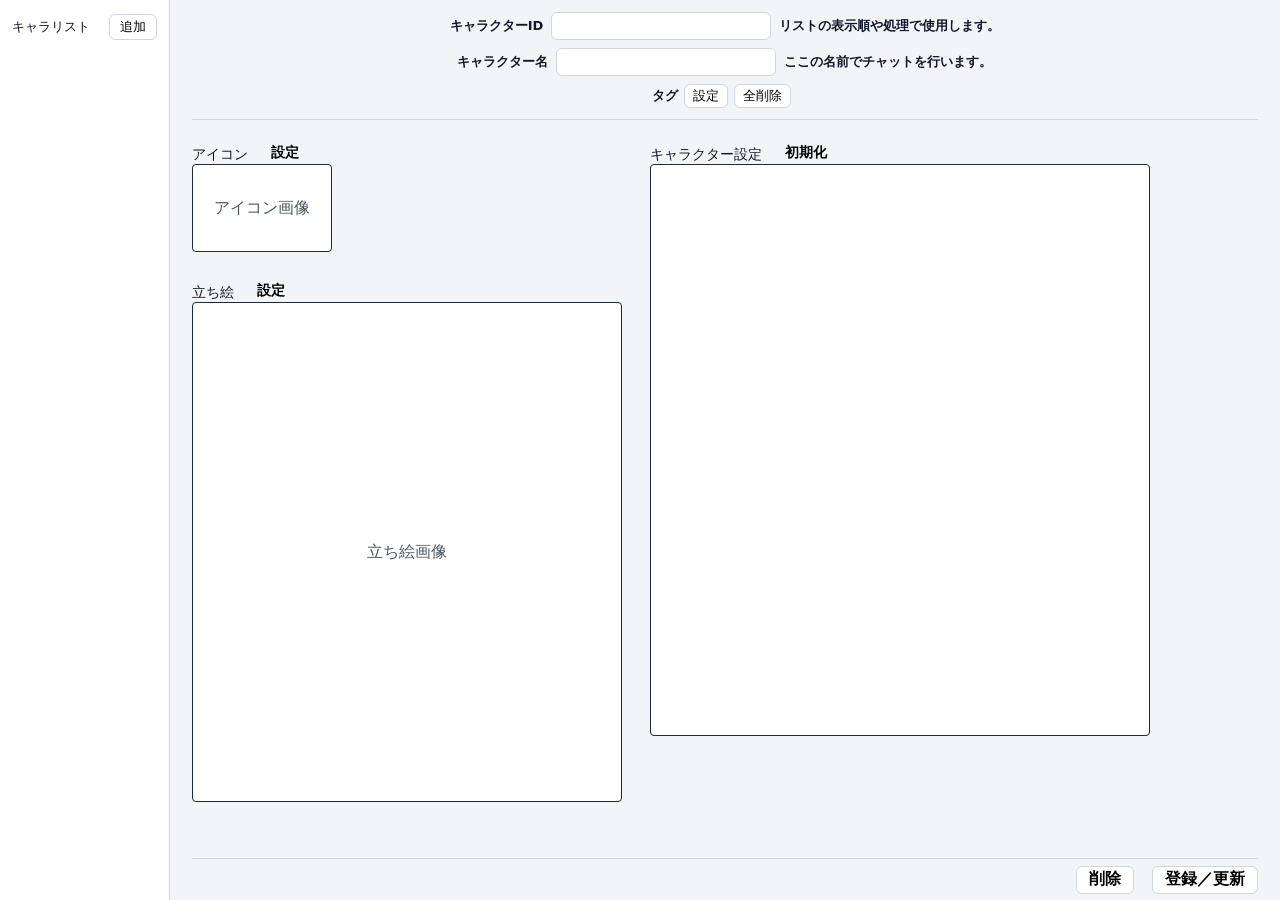
==== character.html @ f290ce1a "caracter.html処理作成中" ====
<!doctype html>
<html lang="ja">
<head>
  <meta charset="utf-8">
  <title>キャラクターカードUI</title>
  <link rel="stylesheet" href="./character.css">
</head>
<body>
  <div class="character-page">

    <aside class="character-list">
      <div class="list-head">
        <span>キャラリスト</span>
        <button id="addCharacterButton">追加</button>
      </div>
      <div id="characterListBody"></div>
    </aside>

    <main class="character-main">
      <header class="character-title">
        <div class="title-stack">
          <label>
            キャラクターID
            <input id="characterIdInput" type="text">
            <span>リストの表示順や処理で使用します。</span>
          </label>

          <label>
            キャラクター名
            <input id="characterNameInput" type="text">
            <span>ここの名前でチャットを行います。</span>
          </label>

          <div class="tag-row">
            <span class="tag-label-title">タグ</span>
            <button class="tag-action-button" id="tagSettingButton">設定</button>
            <button class="tag-action-button" id="tagClearButton">全削除</button>
            <span id="tagList"></span>
          </div>
        </div>
      </header>

      <section class="character-grid">

        <div class="image-column">
          <div class="image-box">
            <div class="box-header">
              <span>アイコン</span>
              <button>設定</button>
            </div>
            <div class="icon-preview">アイコン画像</div>
          </div>

          <div class="image-box">
            <div class="box-header">
              <span>立ち絵</span>
              <button>設定</button>
            </div>
            <div class="standee-preview">立ち絵画像</div>
          </div>
        </div>

        <div class="settings-box">
          <div class="box-header">
            <span>キャラクター設定</span>
            <button id="initializeButton">初期化</button>
          </div>
          <textarea id="characterSettingInput"></textarea>
        </div>
      </section>

      <footer class="character-footer">
        <button id="deleteButton">削除</button>
        <button id="saveButton">登録／更新</button>
      </footer>

    </main>
  </div>

  <script>
    const STORAGE_KEY = "char_list";

    let charList = [];
    let selectedId = null;

    const characterListBody = document.getElementById("characterListBody");
    const characterIdInput = document.getElementById("characterIdInput");
    const characterNameInput = document.getElementById("characterNameInput");
    const characterSettingInput = document.getElementById("characterSettingInput");
    const tagList = document.getElementById("tagList");

    function loadCharList() {
      try {
        const raw = localStorage.getItem(STORAGE_KEY);
        const parsed = raw ? JSON.parse(raw) : [];
        charList = Array.isArray(parsed) ? parsed : [];
      } catch (e) {
        charList = [];
      }

      charList.sort((a, b) => String(a.id ?? "").localeCompare(String(b.id ?? "")));
    }

    function saveCharList() {
      localStorage.setItem(STORAGE_KEY, JSON.stringify(charList));
    }

    function createNewCharacter() {
      return {
        id: "new_character",
        name: "新しいキャラクター",
        tags: [],
        setting: ""
      };
    }

    function createUniqueId(baseId) {
      let id = baseId;
      let count = 2;

      while (charList.some(char => char.id === id)) {
        id = `${baseId}_${count}`;
        count++;
      }

      return id;
    }

    function getSelectedCharacter() {
      return charList.find(char => char.id === selectedId) ?? null;
    }

    function renderCharacterList() {
      characterListBody.innerHTML = "";

      for (const char of charList) {
        const button = document.createElement("button");
        button.className = "character-item";
        button.textContent = char.name || char.id || "名称未設定";

        if (char.id === selectedId) {
          button.classList.add("active");
        }

        button.addEventListener("click", () => {
          selectedId = char.id;
          renderCharacterList();
        });

        characterListBody.appendChild(button);
      }
    }

    function clearEditor() {
      characterIdInput.value = "";
      characterNameInput.value = "";
      characterSettingInput.value = "";
      tagList.innerHTML = "";
    }

    function renderEditor(char) {
      characterIdInput.value = char.id ?? "";
      characterNameInput.value = char.name ?? "";
      characterSettingInput.value = char.setting ?? "";
      renderTags(char.tags ?? []);
    }

    function renderTags(tags) {
      tagList.innerHTML = "";

      for (const tag of tags) {
        const span = document.createElement("span");
        span.className = "tag-chip";
        span.textContent = tag;
        tagList.appendChild(span);
      }
    }

    document.getElementById("addCharacterButton").addEventListener("click", () => {
      const newChar = createNewCharacter();
      newChar.id = createUniqueId(newChar.id);

      charList.push(newChar);
      selectedId = newChar.id;

      renderCharacterList();
      renderEditor(newChar);
    });

    document.getElementById("saveButton").addEventListener("click", () => {
      let char = getSelectedCharacter();

      if (!char) {
        char = createNewCharacter();
        char.id = createUniqueId(char.id);
        charList.push(char);
      }

      const oldId = char.id;

      char.id = characterIdInput.value.trim() || oldId || "new_character";
      char.name = characterNameInput.value.trim() || "新しいキャラクター";
      char.setting = characterSettingInput.value;

      selectedId = char.id;

      saveCharList();
      loadCharList();
      renderCharacterList();
      renderEditor(getSelectedCharacter() ?? createNewCharacter());
    });

    document.getElementById("deleteButton").addEventListener("click", () => {
      if (!selectedId) return;

      charList = charList.filter(char => char.id !== selectedId);
      selectedId = charList[0]?.id ?? null;

      saveCharList();
      renderCharacterList();

      const nextChar = getSelectedCharacter();
      renderEditor(nextChar ?? createNewCharacter());
    });

    document.getElementById("initializeButton").addEventListener("click", () => {
      characterSettingInput.value = "";
    });

    document.getElementById("tagClearButton").addEventListener("click", () => {
      const char = getSelectedCharacter();
      if (!char) return;

      char.tags = [];
      saveCharList();
      renderTags([]);
    });

    loadCharList();

    if (charList.length > 0) {
      selectedId = charList[0].id;
      renderEditor(charList[0]);
    } else {
      selectedId = null;
      clearEditor();   // ★ここ
    }

    renderCharacterList();
  </script>
</body>
</html>
---- character.css ----
:root {
  --bg: #f2f4f7;
  --line: #cfd6df;
  --line-dark: #1f2933;
  --text: #111827;
  --muted: #4b5563;
  --panel: #ffffff;
  --panel-soft: #f7f8fb;
  --accent: #4f7cff;
  --shadow: 0 6px 18px rgba(20, 30, 50, 0.10);
}

* {
  box-sizing: border-box;
}

body {
  margin: 0;
  color: var(--text);
  font-family: "Yu Gothic UI", "Meiryo", system-ui, sans-serif;
  background: var(--bg);
}

button,
input,
textarea {
  font: inherit;
}

button {
  border: 1px solid var(--line);
  border-radius: 6px;
  background: #fff;
  cursor: pointer;
}

input {
  height: 28px;
  border: 1px solid var(--line);
  border-radius: 6px;
  padding: 3px 8px;
  background: #fff;
}

textarea {
  width: 100%;
  height: 90%;
  resize: none;
  border: 1px solid var(--line-dark);
  border-radius: 4px;
  background: #fff;
  font-family: "Consolas", "Yu Gothic UI", monospace;
  font-size: 14px;
  line-height: 1.45;
  padding: 8px 10px;
  outline: none;
}

.character-page {
  min-height: 100vh;
  display: grid;
  grid-template-columns: 170px 1fr;
  background: var(--bg);
}

.character-list {
  padding: 14px 12px;
  border-right: 1px solid var(--line);
  background: #fff;
  font-size: 13px;
}

.list-head {
  display: flex;
  align-items: center;
  justify-content: space-between;
  gap: 8px;
  margin-bottom: 8px;
}

.list-head button {
  height: 26px;
  padding: 0 10px;
}

.character-list p {
  color: var(--muted);
  line-height: 1.45;
  margin: 0 0 28px;
}

.character-item {
  width: 100%;
  min-height: 30px;
  text-align: left;
  padding: 4px 8px;
  font-weight: 700;
}

.character-item.active {
  border-color: var(--accent);
  background: #eef3ff;
}

.character-main {
  min-width: 0;
  display: grid;
  grid-template-rows: 120px auto 42px;
  padding: 0 22px;
}

.character-title {
  display: flex;
  justify-content: center;
  align-items: center;
  border-bottom: 1px solid var(--line);
}

.title-stack {
  display: grid;
  gap: 8px;
  justify-items: center;
}

.character-title label {
  display: flex;
  align-items: center;
  gap: 8px;
  font-size: 13px;
  font-weight: 700;
}

.character-title input {
  width: 220px;
  text-align: center;
  font-weight: 700;
}

.tag-row {
  display: flex;
  align-items: center;
  flex-wrap: wrap;
  justify-content: center;
  gap: 6px;
  font-size: 13px;
}

.tag-label-title {
  font-weight: 700;
}

.tag-action-button {
  height: 24px;
  padding: 0 8px;
}

.tag-chip {
  display: inline-flex;
  align-items: center;
  gap: 4px;
  min-height: 24px;
  padding: 2px 8px;
  border: 1px solid var(--line);
  border-radius: 999px;
  background: #eef3ff;
  font-weight: 700;
}

.tag-chip button {
  width: 18px;
  height: 18px;
  padding: 0;
  border-radius: 50%;
  line-height: 1;
}

.character-grid {
  min-height: 0;
  display: grid;
  grid-template-columns: 430px 500px 1fr;
  gap: 28px;
  height: auto;
  align-content: start;
  padding-top: 18px;
  overflow: auto;
}

.image-column {
  display: grid;
  grid-template-rows: 120px minmax(520px, 1fr);
  gap: 18px;
}

.image-box,
.settings-box {
  min-width: 0;
  display: grid;
  grid-template-rows: 26px 1fr;
  height: auto;
}

.box-header {
  display: flex;
  align-items: end;
  gap: 14px;
  font-size: 14px;
  white-space: nowrap;
}

.box-header button {
  height: 22px;
  padding: 0 8px;
  font-weight: 700;
  border-color: transparent;
  background: transparent;
}

.icon-preview,
.standee-preview {
  border: 1px solid var(--line-dark);
  border-radius: 4px;
  background: #fff;
  display: grid;
  place-items: center;
  color: var(--muted);
}

.icon-preview {
  width: 140px;
  height: 88px;
}

.standee-preview {
  width: 100%;
  height: 90%;
  min-height: 500px;
}

.memo-box {
  color: var(--text);
  font-size: 13px;
  line-height: 1.55;
  padding-top: 52px;
}

.character-footer {
  display: flex;
  justify-content: flex-end;
  align-items: center;
  gap: 18px;
  border-top: 1px solid var(--line);
}

.character-footer button {
  height: 28px;
  padding: 0 12px;
  font-weight: 700;
}

@media (max-width: 1200px) {
  .character-page {
    grid-template-columns: 140px 1fr;
  }

  .character-main {
    padding: 0 14px;
  }

  .character-grid {
    grid-template-columns: 360px minmax(420px, 1fr);
  }

  .memo-box {
    display: none;
  }

  .settings-box {
    height: 680px;
  }
}

@media (max-width: 850px) {
  .character-page {
    grid-template-columns: 1fr;
  }

  .character-list {
    border-right: 0;
    border-bottom: 1px solid var(--line);
  }

  .character-grid {
    grid-template-columns: 1fr;
  }

  .image-column {
    grid-template-rows: 120px 420px;
  }

  .settings-box {
    height: 620px;
  }
}


.tag-picker-window {
  position: fixed;
  right: 18px;
  top: 92px;
  width: 320px;
  max-width: calc(100vw - 36px);
  background: rgba(255, 255, 255, 0.98);
  border: 1px solid var(--line);
  border-radius: 12px;
  box-shadow: var(--shadow);
  overflow: hidden;
  z-index: 40;
  display: grid;
  grid-template-rows: 36px auto 1fr 44px;
}

.tag-picker-window.hidden {
  display: none;
}

.tag-picker-header {
  display: flex;
  align-items: center;
  justify-content: space-between;
  gap: 8px;
  padding: 7px 10px;
  background: var(--panel-soft);
  border-bottom: 1px solid var(--line);
  font-size: 13px;
}

.tag-picker-header button {
  width: 24px;
  height: 24px;
  padding: 0;
}

.tag-picker-search {
  padding: 10px;
  border-bottom: 1px solid var(--line);
}

.tag-picker-search input {
  width: 100%;
}

.tag-picker-body {
  padding: 10px;
  display: grid;
  gap: 8px;
  max-height: 260px;
  overflow: auto;
}

.tag-picker-body label {
  display: flex;
  align-items: center;
  gap: 8px;
  padding: 7px 8px;
  border: 1px solid var(--line);
  border-radius: 8px;
  background: #fff;
}

.tag-picker-footer {
  display: flex;
  justify-content: flex-end;
  gap: 8px;
  padding: 8px 10px;
  border-top: 1px solid var(--line);
  background: var(--panel-soft);
}

.character-list {
  height: 100vh;
  overflow-y: auto;
}

.character-grid {
  align-items: start;
}

.image-column,
.settings-box {
  height: 90%;
}

.standee-preview,
.settings-box textarea {
  height: 100%;
  box-sizing: border-box;
}
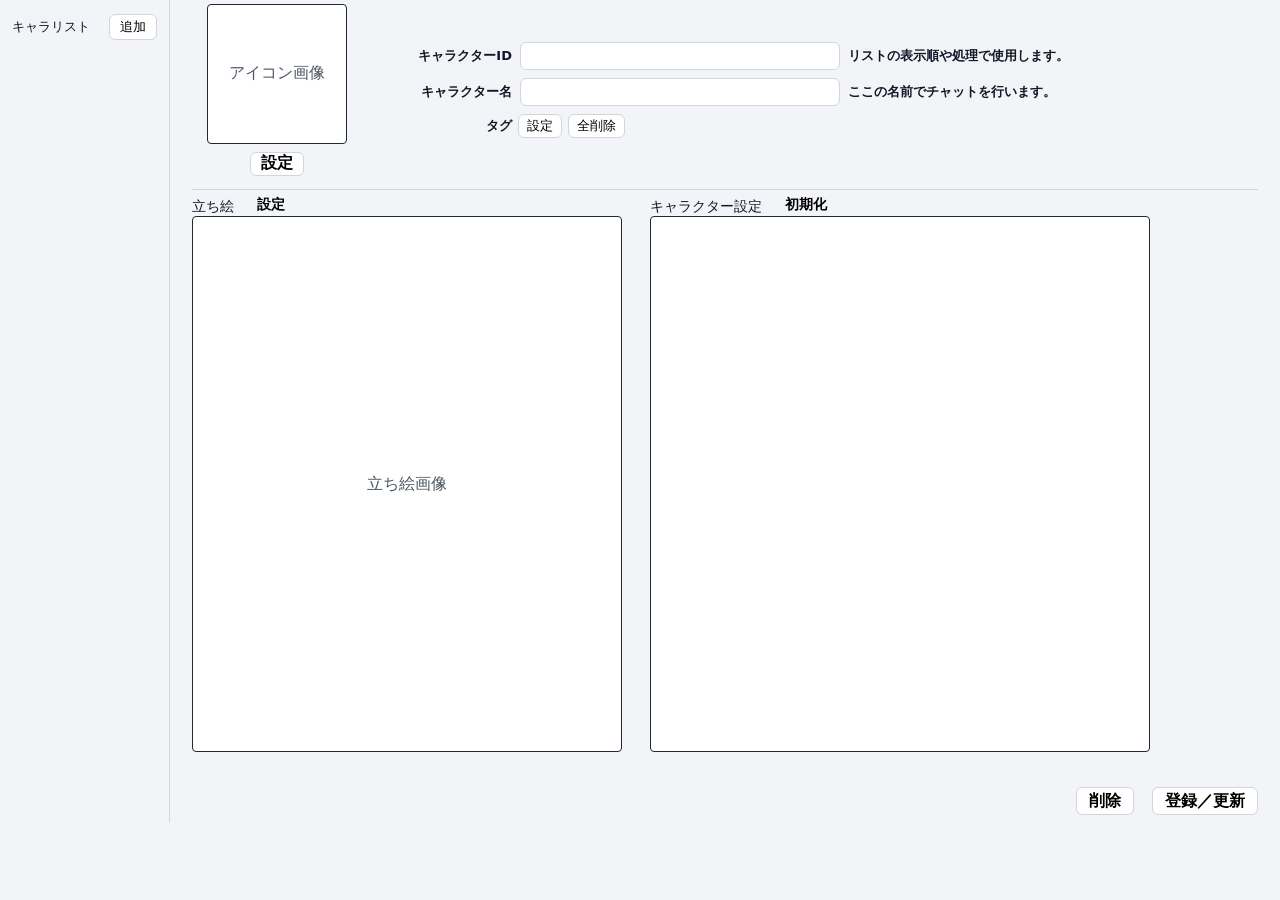
==== commit 7750c48e: "caracter.html処理作成中" ====
--- a/character.html
+++ b/character.html
@@ -18,15 +18,20 @@
 
     <main class="character-main">
       <header class="character-title">
+        <div class="title-icon-area">
+          <div class="icon-preview">アイコン画像</div>
+          <button>設定</button>
+        </div>
+
         <div class="title-stack">
           <label>
-            キャラクターID
+            <span class="form-label">キャラクターID</span>
             <input id="characterIdInput" type="text">
             <span>リストの表示順や処理で使用します。</span>
           </label>
 
           <label>
-            キャラクター名
+            <span class="form-label">キャラクター名</span>
             <input id="characterNameInput" type="text">
             <span>ここの名前でチャットを行います。</span>
           </label>
@@ -41,23 +46,12 @@
       </header>
 
       <section class="character-grid">
-
-        <div class="image-column">
-          <div class="image-box">
-            <div class="box-header">
-              <span>アイコン</span>
-              <button>設定</button>
-            </div>
-            <div class="icon-preview">アイコン画像</div>
+        <div class="image-box standee-box">
+          <div class="box-header">
+            <span>立ち絵</span>
+            <button>設定</button>
           </div>
-
-          <div class="image-box">
-            <div class="box-header">
-              <span>立ち絵</span>
-              <button>設定</button>
-            </div>
-            <div class="standee-preview">立ち絵画像</div>
-          </div>
+          <div class="standee-preview">立ち絵画像</div>
         </div>
 
         <div class="settings-box">
--- a/character.css
+++ b/character.css
@@ -14,8 +14,12 @@
   box-sizing: border-box;
 }
 
+html,
 body {
   margin: 0;
+  width: 100%;
+  height: 100%;
+  overflow: hidden;
   color: var(--text);
   font-family: "Yu Gothic UI", "Meiryo", system-ui, sans-serif;
   background: var(--bg);
@@ -44,7 +48,7 @@
 
 textarea {
   width: 100%;
-  height: 90%;
+  height: 100%;
   resize: none;
   border: 1px solid var(--line-dark);
   border-radius: 4px;
@@ -56,18 +60,32 @@
   outline: none;
 }
 
+/* 全体 */
 .character-page {
-  min-height: 100vh;
-  display: grid;
-  grid-template-columns: 170px 1fr;
+  position: relative;
+  height: calc(100vh - 78px);
+  align-items: stretch;  /* ←これ追加 */
+  min-height: 0;
+  display: grid;
+  grid-template-columns: 170px minmax(0, 1fr);
   background: var(--bg);
 }
 
+/* 左リスト */
 .character-list {
+  height: 100%;
+  min-height: 0;
+  overflow-y: auto;
   padding: 14px 12px;
   border-right: 1px solid var(--line);
-  background: #fff;
+  background: var(--bg);
   font-size: 13px;
+  display: flex;
+  flex-direction: column;
+}
+
+#characterListBody {
+  flex: 1;
 }
 
 .list-head {
@@ -83,12 +101,6 @@
   padding: 0 10px;
 }
 
-.character-list p {
-  color: var(--muted);
-  line-height: 1.45;
-  margin: 0 0 28px;
-}
-
 .character-item {
   width: 100%;
   min-height: 30px;
@@ -102,50 +114,84 @@
   background: #eef3ff;
 }
 
+/* 右メイン */
 .character-main {
   min-width: 0;
-  display: grid;
-  grid-template-rows: 120px auto 42px;
+  min-height: 0;
+  height: 100%;
+  display: grid;
+  grid-template-rows: 190px minmax(0, 1fr) 42px;
   padding: 0 22px;
-}
-
+
+}
+
+/* 上段：アイコン + 基本情報 */
 .character-title {
-  display: flex;
-  justify-content: center;
-  align-items: center;
+  display: grid;
+  grid-template-columns: 170px minmax(0, 1fr);
+  align-items: center;
+  gap: 20px;
   border-bottom: 1px solid var(--line);
+  padding-bottom: 10px;
+}
+
+.title-icon-area {
+  display: grid;
+  justify-items: center;
+  gap: 8px;
+}
+
+.title-icon-area .icon-preview {
+  width: 140px;
+  aspect-ratio: 1 / 1;
+}
+
+.title-icon-area button {
+  height: 24px;
+  padding: 0 10px;
+  font-weight: 700;
 }
 
 .title-stack {
   display: grid;
   gap: 8px;
-  justify-items: center;
+  justify-items: start;
+  border-bottom: none;
+  padding-bottom: 0;
 }
 
 .character-title label {
-  display: flex;
+  width: 760px;
+  display: grid;
+  grid-template-columns: 130px 320px 1fr;
   align-items: center;
   gap: 8px;
   font-size: 13px;
   font-weight: 700;
 }
 
+.form-label {
+  text-align: right;
+}
+
 .character-title input {
-  width: 220px;
+  width: 100%;
   text-align: center;
   font-weight: 700;
 }
 
 .tag-row {
-  display: flex;
-  align-items: center;
-  flex-wrap: wrap;
-  justify-content: center;
+  width: 760px;
+  display: grid;
+  grid-template-columns: 130px auto auto 1fr;
+  align-items: center;
+  justify-content: start;
   gap: 6px;
   font-size: 13px;
 }
 
 .tag-label-title {
+  text-align: right;
   font-weight: 700;
 }
 
@@ -174,29 +220,26 @@
   line-height: 1;
 }
 
+/* 下段：立ち絵 + キャラ設定 */
 .character-grid {
   min-height: 0;
-  display: grid;
-  grid-template-columns: 430px 500px 1fr;
+  height: 100%;
+  display: grid;
+  grid-template-columns: 430px 500px minmax(0, 1fr);
   gap: 28px;
-  height: auto;
-  align-content: start;
-  padding-top: 18px;
-  overflow: auto;
-}
-
-.image-column {
-  display: grid;
-  grid-template-rows: 120px minmax(520px, 1fr);
-  gap: 18px;
+  padding-top: 0;
+  padding-bottom: 28px;
+  overflow: hidden;
+  align-items: stretch;
 }
 
 .image-box,
 .settings-box {
   min-width: 0;
-  display: grid;
-  grid-template-rows: 26px 1fr;
-  height: auto;
+  min-height: 0;
+  height: 100%;
+  display: grid;
+  grid-template-rows: 26px minmax(0, 1fr);
 }
 
 .box-header {
@@ -225,30 +268,29 @@
   color: var(--muted);
 }
 
-.icon-preview {
-  width: 140px;
-  height: 88px;
-}
-
 .standee-preview {
   width: 100%;
-  height: 90%;
-  min-height: 500px;
-}
-
-.memo-box {
-  color: var(--text);
-  font-size: 13px;
-  line-height: 1.55;
-  padding-top: 52px;
-}
-
+  height: 100%;
+  min-height: 0;
+}
+
+.settings-box textarea {
+  width: 100%;
+  height: 100%;
+  min-height: 0;
+}
+
+/* 下部ボタン */
 .character-footer {
   display: flex;
   justify-content: flex-end;
   align-items: center;
   gap: 18px;
-  border-top: 1px solid var(--line);
+  background: var(--bg);
+  margin-left: -22px;
+  margin-right: -22px;
+  padding-left: 22px;
+  padding-right: 22px;
 }
 
 .character-footer button {
@@ -257,52 +299,7 @@
   font-weight: 700;
 }
 
-@media (max-width: 1200px) {
-  .character-page {
-    grid-template-columns: 140px 1fr;
-  }
-
-  .character-main {
-    padding: 0 14px;
-  }
-
-  .character-grid {
-    grid-template-columns: 360px minmax(420px, 1fr);
-  }
-
-  .memo-box {
-    display: none;
-  }
-
-  .settings-box {
-    height: 680px;
-  }
-}
-
-@media (max-width: 850px) {
-  .character-page {
-    grid-template-columns: 1fr;
-  }
-
-  .character-list {
-    border-right: 0;
-    border-bottom: 1px solid var(--line);
-  }
-
-  .character-grid {
-    grid-template-columns: 1fr;
-  }
-
-  .image-column {
-    grid-template-rows: 120px 420px;
-  }
-
-  .settings-box {
-    height: 620px;
-  }
-}
-
-
+/* タグ設定ウィンドウ */
 .tag-picker-window {
   position: fixed;
   right: 18px;
@@ -376,22 +373,118 @@
   background: var(--panel-soft);
 }
 
-.character-list {
-  height: 100vh;
-  overflow-y: auto;
-}
-
-.character-grid {
-  align-items: start;
-}
-
-.image-column,
-.settings-box {
-  height: 90%;
-}
-
-.standee-preview,
-.settings-box textarea {
-  height: 100%;
-  box-sizing: border-box;
+/* 幅が狭い場合 */
+@media (max-width: 1200px) {
+  .character-page {
+    grid-template-columns: 140px minmax(0, 1fr);
+  }
+
+  .character-main {
+    padding: 0 14px;
+  }
+
+  .character-footer {
+    margin-left: -14px;
+    margin-right: -14px;
+    padding-left: 14px;
+    padding-right: 14px;
+  }
+
+  .character-title {
+    grid-template-columns: 150px minmax(0, 1fr);
+  }
+
+  .character-title label,
+  .tag-row {
+    width: 680px;
+    grid-template-columns: 120px 280px 1fr;
+  }
+
+  .tag-row {
+    grid-template-columns: 120px auto auto 1fr;
+  }
+
+  .character-grid {
+    grid-template-columns: 360px minmax(420px, 1fr);
+  }
+}
+
+@media (max-width: 850px) {
+  html,
+  body {
+    overflow: auto;
+  }
+
+  .character-page {
+    height: auto;
+    min-height: 100vh;
+    grid-template-columns: 1fr;
+  }
+
+  .character-list {
+    height: auto;
+    border-right: 0;
+    border-bottom: 1px solid var(--line);
+  }
+
+  .character-main {
+    height: auto;
+    grid-template-rows: auto auto 42px;
+  }
+
+  .character-title {
+    grid-template-columns: 1fr;
+    padding: 12px 0;
+  }
+
+  .title-icon-area .icon-preview {
+    width: 140px;
+    height: 88px;
+  }
+
+  .character-title label,
+  .tag-row {
+    width: 100%;
+    grid-template-columns: 120px minmax(0, 1fr);
+  }
+
+  .character-title label span:last-child {
+    grid-column: 2;
+  }
+
+  .tag-row {
+    grid-template-columns: 120px auto auto 1fr;
+  }
+
+  .character-grid {
+    height: auto;
+    grid-template-columns: 1fr;
+    overflow: visible;
+  }
+
+  .image-box {
+    height: 420px;
+  }
+
+  .settings-box {
+    height: 420px;
+  }
+
+  .character-footer {
+    margin-top: 12px;
+  }
+
+  .character-main {
+    position: relative;
+  }
+  
+  .character-main::after {
+    content: "";
+    position: absolute;
+    left: 0;
+    right: 0;
+    bottom: 42px; /* ←ここが超重要 */
+    height: 1px;
+    background: var(--line);
+  }
 }
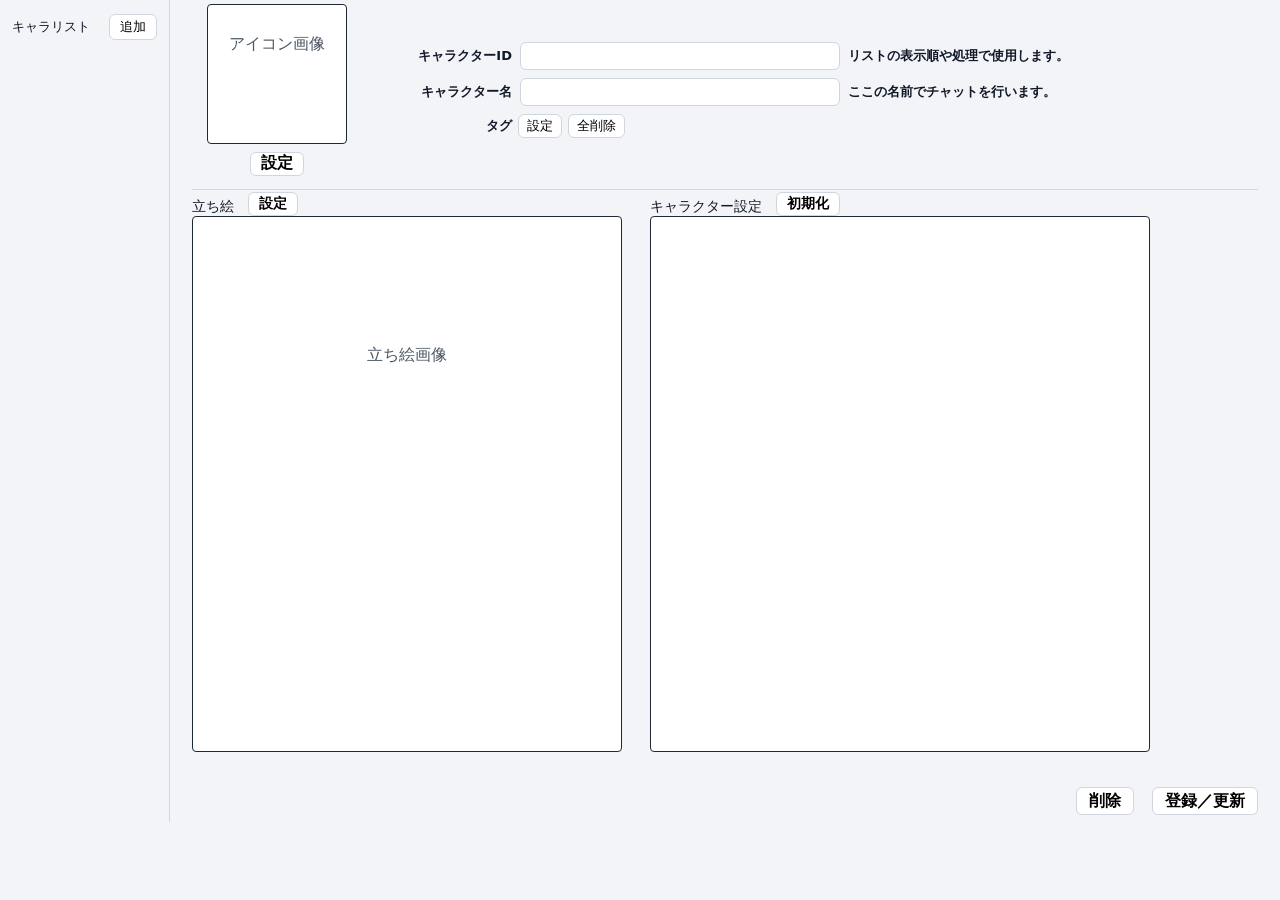
==== commit d7a0662d: "caracter.html処理作成中" ====
--- a/character.html
+++ b/character.html
@@ -19,8 +19,12 @@
     <main class="character-main">
       <header class="character-title">
         <div class="title-icon-area">
-          <div class="icon-preview">アイコン画像</div>
-          <button>設定</button>
+          <div class="icon-preview" id="iconPreview">
+            <span class="placeholder">アイコン画像</span>
+            <img id="iconImg">
+          </div>
+          <button type="button" id="iconSelectButton">設定</button>
+          <input type="file" id="iconFileInput" accept="image/*" hidden>
         </div>
 
         <div class="title-stack">
@@ -49,9 +53,13 @@
         <div class="image-box standee-box">
           <div class="box-header">
             <span>立ち絵</span>
-            <button>設定</button>
-          </div>
-          <div class="standee-preview">立ち絵画像</div>
+            <button type="button" id="standingSelectButton">設定</button>
+            <input type="file" id="standingFileInput" accept="image/*" hidden>
+          </div>
+          <div class="standee-preview" id="standingPreview">
+            <span class="placeholder">立ち絵画像</span>
+            <img id="standingImg">
+          </div>
         </div>
 
         <div class="settings-box">
@@ -170,6 +178,19 @@
       }
     }
 
+    const iconSelectButton = document.getElementById('iconSelectButton');
+    const iconFileInput = document.getElementById('iconFileInput');
+
+    const standingSelectButton = document.getElementById('standingSelectButton');
+    const standingFileInput = document.getElementById('standingFileInput');
+
+    iconSelectButton.addEventListener('click', () => {
+      iconFileInput.click();
+    });
+
+    standingSelectButton.addEventListener('click', () => {
+      standingFileInput.click();
+    });
     document.getElementById("addCharacterButton").addEventListener("click", () => {
       const newChar = createNewCharacter();
       newChar.id = createUniqueId(newChar.id);
@@ -217,8 +238,32 @@
       renderEditor(nextChar ?? createNewCharacter());
     });
 
-    document.getElementById("initializeButton").addEventListener("click", () => {
-      characterSettingInput.value = "";
+    document.getElementById("initializeButton").addEventListener("click", async () => {
+      try {
+        const baseChatPath = localStorage.getItem("base_chat_path") || "";
+
+        const res = await fetch("http://127.0.0.1:5000/settings/get_character_template_yaml", {
+          method: "POST",
+          headers: {
+            "Content-Type": "application/json"
+          },
+          body: JSON.stringify({
+            base_chat_path: baseChatPath
+          })
+        });
+
+        const data = await res.json();
+
+        if (!data.ok) {
+          alert(data.message || "テンプレ取得失敗");
+          return;
+        }
+
+        characterSettingInput.value = data.content;
+
+      } catch (e) {
+        alert("サーバー接続エラー");
+      }
     });
 
     document.getElementById("tagClearButton").addEventListener("click", () => {
@@ -241,6 +286,41 @@
     }
 
     renderCharacterList();
+
+    const iconInput = document.getElementById('iconFileInput');
+    const iconPreview = document.getElementById('iconPreview');
+
+    const standingInput = document.getElementById('standingFileInput');
+    const standingPreview = document.getElementById('standingPreview');
+
+    // アイコン
+    const iconImg = document.getElementById('iconImg');
+    const iconPlaceholder = document.querySelector('#iconPreview .placeholder');
+
+    iconInput.addEventListener('change', (e) => {
+      const file = e.target.files[0];
+      if (!file) return;
+
+      iconImg.src = URL.createObjectURL(file);
+      iconImg.style.display = "block";
+      iconPlaceholder.style.display = "none";
+
+      e.target.value = '';
+    });
+
+    const standingImg = document.getElementById('standingImg');
+    const standingPlaceholder = document.querySelector('#standingPreview .placeholder');
+
+    standingInput.addEventListener('change', (e) => {
+      const file = e.target.files[0];
+      if (!file) return;
+
+      standingImg.src = URL.createObjectURL(file);
+      standingImg.style.display = "block";
+      standingPlaceholder.style.display = "none";
+
+      e.target.value = '';
+    });
   </script>
 </body>
 </html>
--- a/character.css
+++ b/character.css
@@ -251,11 +251,13 @@
 }
 
 .box-header button {
-  height: 22px;
-  padding: 0 8px;
-  font-weight: 700;
-  border-color: transparent;
-  background: transparent;
+  height: 24px;
+  padding: 0 10px;
+  font-weight: 700;
+  border: 1px solid var(--line);
+  border-radius: 6px;
+  background: #fff;
+  cursor: pointer;
 }
 
 .icon-preview,
@@ -487,4 +489,21 @@
     height: 1px;
     background: var(--line);
   }
+  .standee-preview {
+    position: relative;
+  }
+
+  .standee-preview img {
+    width: 100%;
+    height: 100%;
+    object-fit: contain;
+    display: none; /* 最初は非表示 */
+  }
+
+  .standee-preview .placeholder {
+    position: absolute;
+    top: 50%;
+    left: 50%;
+    transform: translate(-50%, -50%);
+  }
 }
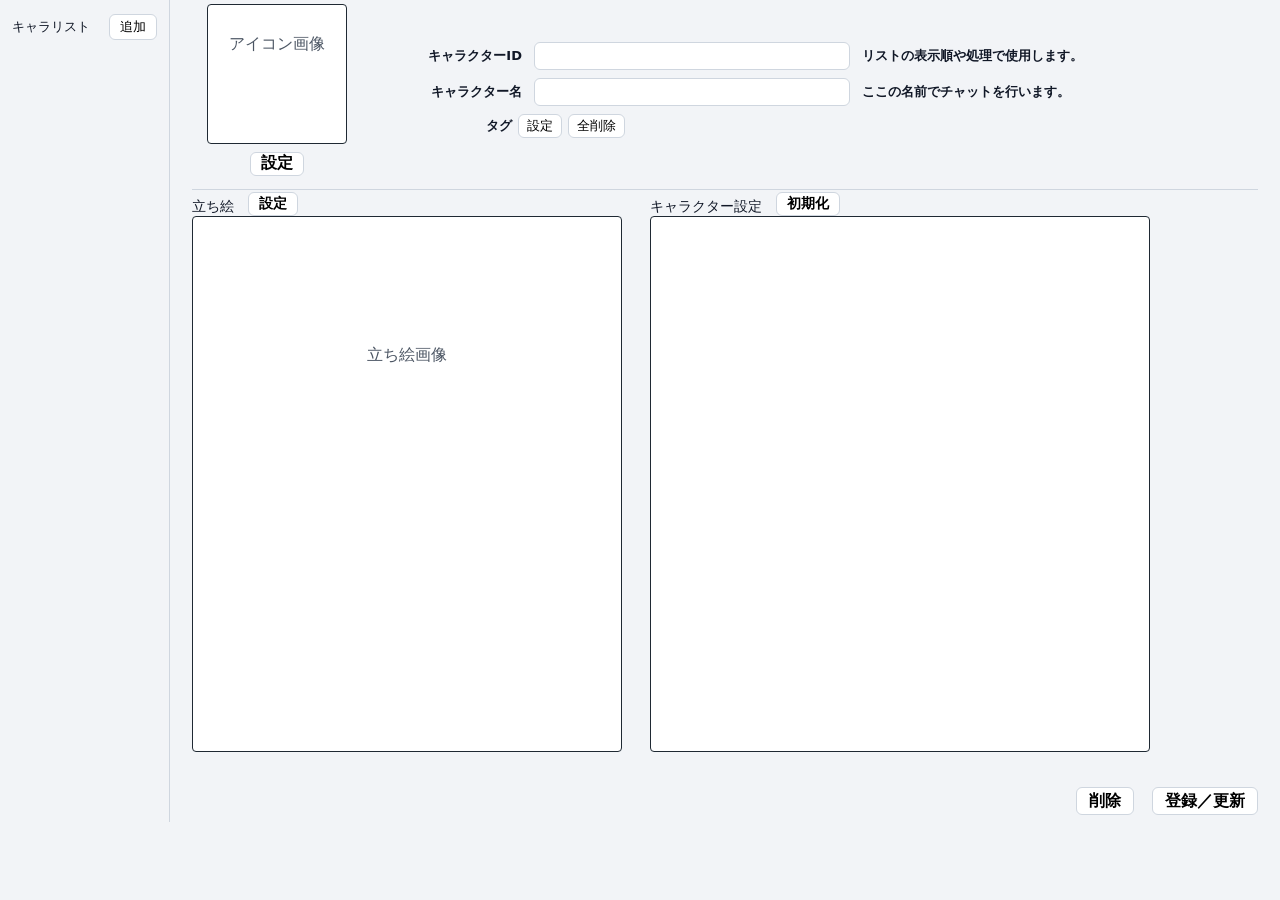
==== commit e99c9cf1: "caracter.html処理作成中" ====
--- a/character.html
+++ b/character.html
@@ -32,12 +32,14 @@
             <span class="form-label">キャラクターID</span>
             <input id="characterIdInput" type="text">
             <span>リストの表示順や処理で使用します。</span>
+            <span id="idError" class="error-message"></span>
           </label>
 
           <label>
             <span class="form-label">キャラクター名</span>
             <input id="characterNameInput" type="text">
             <span>ここの名前でチャットを行います。</span>
+            <span id="nameError" class="error-message"></span>
           </label>
 
           <div class="tag-row">
@@ -52,7 +54,7 @@
       <section class="character-grid">
         <div class="image-box standee-box">
           <div class="box-header">
-            <span>立ち絵</span>
+            <span class="form-label">立ち絵</span>
             <button type="button" id="standingSelectButton">設定</button>
             <input type="file" id="standingFileInput" accept="image/*" hidden>
           </div>
@@ -64,8 +66,9 @@
 
         <div class="settings-box">
           <div class="box-header">
-            <span>キャラクター設定</span>
+            <span class="form-label">キャラクター設定</span>
             <button id="initializeButton">初期化</button>
+            <span id="settingError" class="error-message"></span>
           </div>
           <textarea id="characterSettingInput"></textarea>
         </div>
@@ -81,7 +84,7 @@
 
   <script>
     const STORAGE_KEY = "char_list";
-
+    const settingError = document.getElementById("settingError");
     let charList = [];
     let selectedId = null;
 
@@ -90,7 +93,11 @@
     const characterNameInput = document.getElementById("characterNameInput");
     const characterSettingInput = document.getElementById("characterSettingInput");
     const tagList = document.getElementById("tagList");
-
+    const FLASK_BASE_URL = "http://127.0.0.1:5000";
+    const BASE_CHAT_PATH_KEY = "base_chat_path";
+
+    let selectedIconFile = null;
+    let selectedStandingFile = null;
     function loadCharList() {
       try {
         const raw = localStorage.getItem(STORAGE_KEY);
@@ -202,7 +209,39 @@
       renderEditor(newChar);
     });
 
-    document.getElementById("saveButton").addEventListener("click", () => {
+    document.getElementById("saveButton").addEventListener("click", async () => {
+      const idError = document.getElementById("idError");
+      const nameError = document.getElementById("nameError");
+
+      // 一旦全部消す
+      idError.textContent = "";
+      nameError.textContent = "";
+      settingError.textContent = "";
+
+      let hasError = false;
+
+      if (!characterIdInput.value.trim()) {
+        idError.textContent = "必須です";
+        hasError = true;
+      } else if (!/^[a-zA-Z0-9_]+$/.test(characterIdInput.value)) {
+        idError.textContent = "半角英数字とアンダースコアのみ使用できます";
+        hasError = true;
+      }
+
+      if (!characterNameInput.value.trim()) {
+        nameError.textContent = "必須です";
+        hasError = true;
+      }
+
+      if (!characterSettingInput.value.trim()) {
+        settingError.textContent = "必須です";
+        hasError = true;
+      }
+
+      if (hasError) {
+        return;
+      }
+
       let char = getSelectedCharacter();
 
       if (!char) {
@@ -217,6 +256,24 @@
       char.name = characterNameInput.value.trim() || "新しいキャラクター";
       char.setting = characterSettingInput.value;
 
+      selectedId = char.id;
+
+      const saveId = characterIdInput.value.trim() || char.id || "new_character";
+      const saveName = characterNameInput.value.trim() || "新しいキャラクター";
+      const saveSetting = characterSettingInput.value;
+
+      try {
+        await saveImageFile("icon", selectedIconFile, saveId);
+        await saveImageFile("standing", selectedStandingFile, saveId);
+        await saveCharacterSettingFile(saveId, saveName, characterSettingInput.value);
+      } catch (error) {
+        alert(error.message);
+        return;
+      }
+
+      char.id = saveId;
+      char.name = saveName;
+      char.setting = saveSetting;
       selectedId = char.id;
 
       saveCharList();
@@ -301,6 +358,8 @@
       const file = e.target.files[0];
       if (!file) return;
 
+      selectedIconFile = file;
+
       iconImg.src = URL.createObjectURL(file);
       iconImg.style.display = "block";
       iconPlaceholder.style.display = "none";
@@ -315,12 +374,65 @@
       const file = e.target.files[0];
       if (!file) return;
 
+      selectedStandingFile = file;
+
       standingImg.src = URL.createObjectURL(file);
       standingImg.style.display = "block";
       standingPlaceholder.style.display = "none";
 
       e.target.value = '';
     });
+
+    async function saveImageFile(imageType, file, characterId) {
+      if (!file) return;
+
+      const baseChatPath = localStorage.getItem(BASE_CHAT_PATH_KEY) || "";
+      const formData = new FormData();
+
+      formData.append("base_chat_path", baseChatPath);
+      formData.append("character_id", characterId);
+      formData.append("image_type", imageType); // icon / standing
+      formData.append("file", file);
+
+      const response = await fetch(`${FLASK_BASE_URL}/settings/save_image`, {
+        method: "POST",
+        body: formData
+      });
+
+      const data = await response.json().catch(() => ({}));
+
+      if (!response.ok || data.ok === false) {
+        settingError.textContent = data.message || "エラーが発生しました";
+        throw new Error(data.message || `${imageType}画像の保存に失敗しました。`);
+      }
+
+      return data;
+    }
+
+    async function saveCharacterSettingFile(characterId, characterName, settingText) {
+      const baseChatPath = localStorage.getItem(BASE_CHAT_PATH_KEY) || "";
+      const response = await fetch(`${FLASK_BASE_URL}/settings/save_character_setting`, {
+        method: "POST",
+        headers: {
+          "Content-Type": "application/json"
+        },
+        body: JSON.stringify({
+          base_chat_path: baseChatPath,
+          character_id: characterId,
+          character_name: characterName,
+          content: settingText
+        })
+      });
+
+      const data = await response.json().catch(() => ({}));
+
+      if (!response.ok || data.ok === false) {
+        settingError.textContent = data.message || "エラーが発生しました";
+        throw new Error(data.message || "キャラクター設定の保存に失敗しました。");
+      }
+
+      return data;
+    }
   </script>
 </body>
 </html>
--- a/character.css
+++ b/character.css
@@ -411,6 +411,22 @@
   }
 }
 
+.error-message {
+  color: red;
+  font-size: 12px;
+  margin-left: 8px;
+  display: inline;  /* ←これ追加 */
+}
+.title-stack label {
+  display: grid;
+  grid-template-columns: 140px 1fr 260px auto;
+  align-items: center;
+  column-gap: 12px;
+}
+.title-stack input {
+  text-align: left;
+}
+
 @media (max-width: 850px) {
   html,
   body {
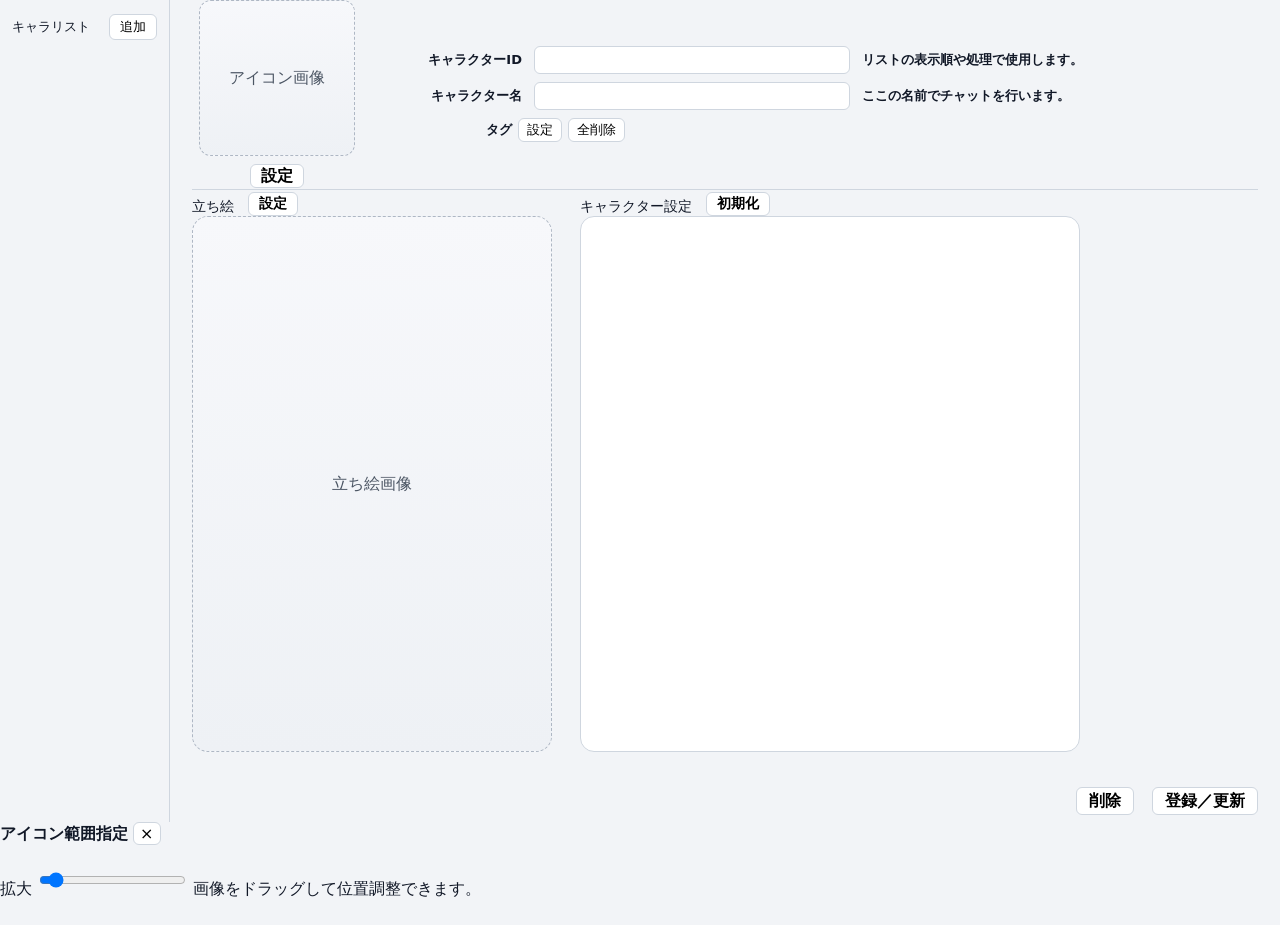
==== commit 31168723: "サブPCからコミット" ====
--- a/character.html
+++ b/character.html
@@ -3,11 +3,10 @@
 <head>
   <meta charset="utf-8">
   <title>キャラクターカードUI</title>
-  <link rel="stylesheet" href="./character.css">
+  <link rel="stylesheet" href="./character.css?v=3">
 </head>
 <body>
   <div class="character-page">
-
     <aside class="character-list">
       <div class="list-head">
         <span>キャラリスト</span>
@@ -58,6 +57,7 @@
             <button type="button" id="standingSelectButton">設定</button>
             <input type="file" id="standingFileInput" accept="image/*" hidden>
           </div>
+
           <div class="standee-preview" id="standingPreview">
             <span class="placeholder">立ち絵画像</span>
             <img id="standingImg">
@@ -70,7 +70,7 @@
             <button id="initializeButton">初期化</button>
             <span id="settingError" class="error-message"></span>
           </div>
-          <textarea id="characterSettingInput"></textarea>
+          <textarea class="character-textarea" id="characterSettingInput"></textarea>
         </div>
       </section>
 
@@ -78,8 +78,35 @@
         <button id="deleteButton">削除</button>
         <button id="saveButton">登録／更新</button>
       </footer>
-
     </main>
+  </div>
+
+
+  <div id="iconCropOverlay" class="crop-overlay hidden">
+    <div class="crop-window">
+      <div class="crop-header">
+        <strong>アイコン範囲指定</strong>
+        <button type="button" id="iconCropCancelTop">×</button>
+      </div>
+      <div class="crop-body">
+        <div class="crop-stage" id="iconCropStage">
+          <img id="iconCropImage" alt="">
+          <div class="crop-mask"></div>
+          <div class="crop-frame"></div>
+        </div>
+        <div class="crop-controls">
+          <label>
+            拡大
+            <input type="range" id="iconCropZoom" min="1" max="3" step="0.01" value="1">
+          </label>
+          <span>画像をドラッグして位置調整できます。</span>
+        </div>
+      </div>
+      <div class="crop-footer">
+        <button type="button" id="iconCropCancel">キャンセル</button>
+        <button type="button" id="iconCropApply">OK</button>
+      </div>
+    </div>
   </div>
 
   <script>
@@ -98,6 +125,7 @@
 
     let selectedIconFile = null;
     let selectedStandingFile = null;
+
     function loadCharList() {
       try {
         const raw = localStorage.getItem(STORAGE_KEY);
@@ -106,7 +134,6 @@
       } catch (e) {
         charList = [];
       }
-
       charList.sort((a, b) => String(a.id ?? "").localeCompare(String(b.id ?? "")));
     }
 
@@ -126,12 +153,10 @@
     function createUniqueId(baseId) {
       let id = baseId;
       let count = 2;
-
       while (charList.some(char => char.id === id)) {
         id = `${baseId}_${count}`;
         count++;
       }
-
       return id;
     }
 
@@ -141,21 +166,18 @@
 
     function renderCharacterList() {
       characterListBody.innerHTML = "";
-
       for (const char of charList) {
         const button = document.createElement("button");
         button.className = "character-item";
         button.textContent = char.name || char.id || "名称未設定";
-
         if (char.id === selectedId) {
           button.classList.add("active");
         }
-
-        button.addEventListener("click", () => {
+        button.addEventListener("click", async () => {
           selectedId = char.id;
           renderCharacterList();
+          await renderEditorFromServer(char.id);
         });
-
         characterListBody.appendChild(button);
       }
     }
@@ -165,6 +187,10 @@
       characterNameInput.value = "";
       characterSettingInput.value = "";
       tagList.innerHTML = "";
+      clearImagePreview(iconImg, iconPlaceholder);
+      clearImagePreview(standingImg, standingPlaceholder);
+      selectedIconFile = null;
+      selectedStandingFile = null;
     }
 
     function renderEditor(char) {
@@ -172,11 +198,54 @@
       characterNameInput.value = char.name ?? "";
       characterSettingInput.value = char.setting ?? "";
       renderTags(char.tags ?? []);
+      loadCharacterImages(char.id ?? "");
+    }
+
+    async function loadCharacterSettings(characterId) {
+      const baseChatPath = localStorage.getItem(BASE_CHAT_PATH_KEY) || "";
+      const response = await fetch(`${FLASK_BASE_URL}/settings/load_character_settings`, {
+        method: "POST",
+        headers: {
+          "Content-Type": "application/json"
+        },
+        body: JSON.stringify({
+          base_chat_path: baseChatPath,
+          character_id: characterId
+        })
+      });
+
+      const data = await response.json().catch(() => ({}));
+      if (!response.ok || data.ok === false) {
+        throw new Error(data.message || "キャラクター設定の読み込みに失敗しました。");
+      }
+      return data;
+    }
+
+    async function renderEditorFromServer(characterId) {
+      clearEditor();
+      settingError.textContent = "";
+
+      if (!characterId) return;
+
+      try {
+        const data = await loadCharacterSettings(characterId);
+        console.log("取得結果", data);
+
+        characterIdInput.value      = data.character_id ?? data.id ?? characterId;
+        characterNameInput.value    = data.character_name ?? data.name ?? "";
+        characterSettingInput.value = data.character_info ?? data.setting ?? "";
+        renderTags(data.tags ?? []);
+
+        loadCharacterImages(characterId);
+      } catch (error) {
+        settingError.textContent = error.message;
+        characterIdInput.value = characterId;
+        loadCharacterImages(characterId);
+      }
     }
 
     function renderTags(tags) {
       tagList.innerHTML = "";
-
       for (const tag of tags) {
         const span = document.createElement("span");
         span.className = "tag-chip";
@@ -187,7 +256,6 @@
 
     const iconSelectButton = document.getElementById('iconSelectButton');
     const iconFileInput = document.getElementById('iconFileInput');
-
     const standingSelectButton = document.getElementById('standingSelectButton');
     const standingFileInput = document.getElementById('standingFileInput');
 
@@ -198,13 +266,12 @@
     standingSelectButton.addEventListener('click', () => {
       standingFileInput.click();
     });
+
     document.getElementById("addCharacterButton").addEventListener("click", () => {
       const newChar = createNewCharacter();
       newChar.id = createUniqueId(newChar.id);
-
       charList.push(newChar);
       selectedId = newChar.id;
-
       renderCharacterList();
       renderEditor(newChar);
     });
@@ -213,7 +280,6 @@
       const idError = document.getElementById("idError");
       const nameError = document.getElementById("nameError");
 
-      // 一旦全部消す
       idError.textContent = "";
       nameError.textContent = "";
       settingError.textContent = "";
@@ -238,12 +304,9 @@
         hasError = true;
       }
 
-      if (hasError) {
-        return;
-      }
+      if (hasError) return;
 
       let char = getSelectedCharacter();
-
       if (!char) {
         char = createNewCharacter();
         char.id = createUniqueId(char.id);
@@ -251,11 +314,9 @@
       }
 
       const oldId = char.id;
-
       char.id = characterIdInput.value.trim() || oldId || "new_character";
       char.name = characterNameInput.value.trim() || "新しいキャラクター";
       char.setting = characterSettingInput.value;
-
       selectedId = char.id;
 
       const saveId = characterIdInput.value.trim() || char.id || "new_character";
@@ -266,6 +327,7 @@
         await saveImageFile("icon", selectedIconFile, saveId);
         await saveImageFile("standing", selectedStandingFile, saveId);
         await saveCharacterSettingFile(saveId, saveName, characterSettingInput.value);
+        showToast("キャラクターを保存しました", "success");
       } catch (error) {
         alert(error.message);
         return;
@@ -279,27 +341,22 @@
       saveCharList();
       loadCharList();
       renderCharacterList();
-      renderEditor(getSelectedCharacter() ?? createNewCharacter());
+      await renderEditorFromServer(selectedId);
     });
 
     document.getElementById("deleteButton").addEventListener("click", () => {
       if (!selectedId) return;
-
       charList = charList.filter(char => char.id !== selectedId);
-      selectedId = charList[0]?.id ?? null;
-
+      selectedId = null;
       saveCharList();
       renderCharacterList();
-
-      const nextChar = getSelectedCharacter();
-      renderEditor(nextChar ?? createNewCharacter());
+      clearEditor();
     });
 
     document.getElementById("initializeButton").addEventListener("click", async () => {
       try {
         const baseChatPath = localStorage.getItem("base_chat_path") || "";
-
-        const res = await fetch("http://127.0.0.1:5000/settings/get_character_template_yaml", {
+        const res = await fetch("http://127.0.0.1:5000/settings/get_template_character_yaml", {
           method: "POST",
           headers: {
             "Content-Type": "application/json"
@@ -310,14 +367,11 @@
         });
 
         const data = await res.json();
-
         if (!data.ok) {
           alert(data.message || "テンプレ取得失敗");
           return;
         }
-
         characterSettingInput.value = data.content;
-
       } catch (e) {
         alert("サーバー接続エラー");
       }
@@ -326,60 +380,328 @@
     document.getElementById("tagClearButton").addEventListener("click", () => {
       const char = getSelectedCharacter();
       if (!char) return;
-
       char.tags = [];
       saveCharList();
       renderTags([]);
     });
 
-    loadCharList();
-
-    if (charList.length > 0) {
-      selectedId = charList[0].id;
-      renderEditor(charList[0]);
-    } else {
-      selectedId = null;
-      clearEditor();   // ★ここ
-    }
-
-    renderCharacterList();
-
     const iconInput = document.getElementById('iconFileInput');
-    const iconPreview = document.getElementById('iconPreview');
-
-    const standingInput = document.getElementById('standingFileInput');
-    const standingPreview = document.getElementById('standingPreview');
-
-    // アイコン
     const iconImg = document.getElementById('iconImg');
     const iconPlaceholder = document.querySelector('#iconPreview .placeholder');
+    const standingInput = document.getElementById('standingFileInput');
+    const standingImg = document.getElementById('standingImg');
+    const standingPlaceholder = document.querySelector('#standingPreview .placeholder');
+
+    function clearImagePreview(img, placeholder) {
+      if (img) {
+        img.removeAttribute("src");
+        img.classList.remove("is-visible");
+        img.onload = null;
+        img.onerror = null;
+      }
+      if (placeholder) placeholder.style.display = "block";
+    }
+
+    function buildImageUrl(imageType, characterId) {
+      const baseChatPath = localStorage.getItem(BASE_CHAT_PATH_KEY) || "";
+      if (!baseChatPath || !characterId) return "";
+
+      const encodedType = encodeURIComponent(imageType);
+      const encodedId = encodeURIComponent(characterId);
+      const encodedBasePath = encodeURIComponent(baseChatPath);
+
+      // キャッシュ対策。保存直後に同じURLを読んでも古い画像が残らないようにする。
+      const cacheBuster = Date.now();
+
+      console.log("encodedType",encodedType);
+      console.log("encodedId",encodedId);
+      console.log("encodedBasePath",encodedBasePath);
+      console.log("cacheBuster",cacheBuster);
+
+      return `${FLASK_BASE_URL}/settings/load_image/${encodedType}/${encodedId}?base_chat_path=${encodedBasePath}&v=${cacheBuster}`;
+    }
+
+    function applyImageUrl(img, placeholder, imageUrl) {
+      clearImagePreview(img, placeholder);
+
+      if (!imageUrl) return;
+
+      img.onload = () => {
+        img.classList.add("is-visible");
+        if (placeholder) placeholder.style.display = "none";
+      };
+
+      img.onerror = () => {
+        clearImagePreview(img, placeholder);
+      };
+
+      img.src = imageUrl;
+    }
+
+    function loadCharacterImages(characterId) {
+      selectedIconFile = null;
+      selectedStandingFile = null;
+
+      applyImageUrl(
+        iconImg,
+        iconPlaceholder,
+        buildImageUrl("icon", characterId)
+      );
+
+      applyImageUrl(
+        standingImg,
+        standingPlaceholder,
+        buildImageUrl("standing", characterId)
+      );
+    }
 
     iconInput.addEventListener('change', (e) => {
       const file = e.target.files[0];
       if (!file) return;
-
-      selectedIconFile = file;
-
-      iconImg.src = URL.createObjectURL(file);
-      iconImg.style.display = "block";
-      iconPlaceholder.style.display = "none";
-
+      openIconCropper(file);
       e.target.value = '';
     });
 
-    const standingImg = document.getElementById('standingImg');
-    const standingPlaceholder = document.querySelector('#standingPreview .placeholder');
+    const iconCropOverlay = document.getElementById("iconCropOverlay");
+    const iconCropStage = document.getElementById("iconCropStage");
+    const iconCropImage = document.getElementById("iconCropImage");
+    const iconCropZoom = document.getElementById("iconCropZoom");
+    const iconCropApply = document.getElementById("iconCropApply");
+    const iconCropCancel = document.getElementById("iconCropCancel");
+    const iconCropCancelTop = document.getElementById("iconCropCancelTop");
+
+    let iconCropSourceFile = null;
+    let iconCropObjectUrl = "";
+    let iconCropState = {
+      naturalWidth: 0,
+      naturalHeight: 0,
+      baseScale: 1,
+      zoom: 1,
+      x: 0,
+      y: 0,
+      dragging: false,
+      dragStartX: 0,
+      dragStartY: 0,
+      imageStartX: 0,
+      imageStartY: 0
+    };
+
+    function getCropBoxRect() {
+      const stageRect = iconCropStage.getBoundingClientRect();
+      const size = Math.min(stageRect.width, stageRect.height) * 0.72;
+      return {
+        left: (stageRect.width - size) / 2,
+        top: (stageRect.height - size) / 2,
+        size
+      };
+    }
+
+    function getCurrentIconScale() {
+      return iconCropState.baseScale * iconCropState.zoom;
+    }
+
+    function constrainIconCropPosition() {
+      const crop = getCropBoxRect();
+      const scale = getCurrentIconScale();
+      const imageWidth = iconCropState.naturalWidth * scale;
+      const imageHeight = iconCropState.naturalHeight * scale;
+
+      const minX = crop.left + crop.size - imageWidth;
+      const maxX = crop.left;
+      const minY = crop.top + crop.size - imageHeight;
+      const maxY = crop.top;
+
+      if (imageWidth <= crop.size) {
+        iconCropState.x = crop.left + (crop.size - imageWidth) / 2;
+      } else {
+        iconCropState.x = Math.min(maxX, Math.max(minX, iconCropState.x));
+      }
+
+      if (imageHeight <= crop.size) {
+        iconCropState.y = crop.top + (crop.size - imageHeight) / 2;
+      } else {
+        iconCropState.y = Math.min(maxY, Math.max(minY, iconCropState.y));
+      }
+    }
+
+    function renderIconCropper() {
+      const scale = getCurrentIconScale();
+      iconCropImage.style.width = `${iconCropState.naturalWidth * scale}px`;
+      iconCropImage.style.height = `${iconCropState.naturalHeight * scale}px`;
+      iconCropImage.style.transform = `translate(${iconCropState.x}px, ${iconCropState.y}px)`;
+    }
+
+    function initializeIconCropPosition() {
+      const stageRect = iconCropStage.getBoundingClientRect();
+      const crop = getCropBoxRect();
+
+      // 正方形の切り抜き枠を画像で必ず覆うため、containではなくcover寄りの初期倍率にする。
+      iconCropState.baseScale = Math.max(
+        crop.size / iconCropState.naturalWidth,
+        crop.size / iconCropState.naturalHeight
+      );
+      iconCropState.zoom = 1;
+      iconCropZoom.value = "1";
+
+      const scale = getCurrentIconScale();
+      const imageWidth = iconCropState.naturalWidth * scale;
+      const imageHeight = iconCropState.naturalHeight * scale;
+
+      iconCropState.x = (stageRect.width - imageWidth) / 2;
+      iconCropState.y = (stageRect.height - imageHeight) / 2;
+
+      constrainIconCropPosition();
+      renderIconCropper();
+    }
+
+    function openIconCropper(file) {
+      closeIconCropper(false);
+
+      iconCropSourceFile = file;
+      iconCropObjectUrl = URL.createObjectURL(file);
+      iconCropImage.src = iconCropObjectUrl;
+      iconCropOverlay.classList.remove("hidden");
+
+      iconCropImage.onload = () => {
+        iconCropState.naturalWidth = iconCropImage.naturalWidth;
+        iconCropState.naturalHeight = iconCropImage.naturalHeight;
+        initializeIconCropPosition();
+      };
+    }
+
+    function closeIconCropper(clearSource = true) {
+      iconCropOverlay.classList.add("hidden");
+
+      if (iconCropObjectUrl) {
+        URL.revokeObjectURL(iconCropObjectUrl);
+        iconCropObjectUrl = "";
+      }
+
+      iconCropImage.removeAttribute("src");
+
+      if (clearSource) {
+        iconCropSourceFile = null;
+      }
+    }
+
+    iconCropZoom.addEventListener("input", () => {
+      const oldScale = getCurrentIconScale();
+      const crop = getCropBoxRect();
+      const centerX = crop.left + crop.size / 2;
+      const centerY = crop.top + crop.size / 2;
+      const imagePointX = (centerX - iconCropState.x) / oldScale;
+      const imagePointY = (centerY - iconCropState.y) / oldScale;
+
+      iconCropState.zoom = Number(iconCropZoom.value);
+
+      const newScale = getCurrentIconScale();
+      iconCropState.x = centerX - imagePointX * newScale;
+      iconCropState.y = centerY - imagePointY * newScale;
+
+      constrainIconCropPosition();
+      renderIconCropper();
+    });
+
+    iconCropStage.addEventListener("pointerdown", (event) => {
+      iconCropState.dragging = true;
+      iconCropState.dragStartX = event.clientX;
+      iconCropState.dragStartY = event.clientY;
+      iconCropState.imageStartX = iconCropState.x;
+      iconCropState.imageStartY = iconCropState.y;
+      iconCropStage.setPointerCapture(event.pointerId);
+    });
+
+    iconCropStage.addEventListener("pointermove", (event) => {
+      if (!iconCropState.dragging) return;
+
+      iconCropState.x = iconCropState.imageStartX + (event.clientX - iconCropState.dragStartX);
+      iconCropState.y = iconCropState.imageStartY + (event.clientY - iconCropState.dragStartY);
+
+      constrainIconCropPosition();
+      renderIconCropper();
+    });
+
+    iconCropStage.addEventListener("pointerup", (event) => {
+      iconCropState.dragging = false;
+      iconCropStage.releasePointerCapture(event.pointerId);
+    });
+
+    iconCropStage.addEventListener("pointercancel", () => {
+      iconCropState.dragging = false;
+    });
+
+    function createCroppedIconBlob() {
+      return new Promise((resolve, reject) => {
+        const crop = getCropBoxRect();
+        const scale = getCurrentIconScale();
+
+        const sx = (crop.left - iconCropState.x) / scale;
+        const sy = (crop.top - iconCropState.y) / scale;
+        const sw = crop.size / scale;
+        const sh = crop.size / scale;
+
+        const canvas = document.createElement("canvas");
+        canvas.width = 512;
+        canvas.height = 512;
+
+        const ctx = canvas.getContext("2d");
+        ctx.drawImage(
+          iconCropImage,
+          sx,
+          sy,
+          sw,
+          sh,
+          0,
+          0,
+          canvas.width,
+          canvas.height
+        );
+
+        canvas.toBlob((blob) => {
+          if (!blob) {
+            reject(new Error("アイコン画像の切り抜きに失敗しました。"));
+            return;
+          }
+          resolve(blob);
+        }, "image/png");
+      });
+    }
+
+    iconCropApply.addEventListener("click", async () => {
+      if (!iconCropSourceFile) return;
+
+      try {
+        const blob = await createCroppedIconBlob();
+        const croppedFile = new File(
+          [blob],
+          `${iconCropSourceFile.name.replace(/\.[^.]+$/, "")}_icon.png`,
+          { type: "image/png" }
+        );
+
+        selectedIconFile = croppedFile;
+
+        const previewUrl = URL.createObjectURL(blob);
+        iconImg.src = previewUrl;
+        iconImg.classList.add("is-visible");
+        iconPlaceholder.style.display = "none";
+
+        closeIconCropper(false);
+        iconCropSourceFile = null;
+      } catch (error) {
+        alert(error.message);
+      }
+    });
+
+    iconCropCancel.addEventListener("click", () => closeIconCropper(true));
+    iconCropCancelTop.addEventListener("click", () => closeIconCropper(true));
 
     standingInput.addEventListener('change', (e) => {
       const file = e.target.files[0];
       if (!file) return;
-
       selectedStandingFile = file;
-
       standingImg.src = URL.createObjectURL(file);
-      standingImg.style.display = "block";
+      standingImg.classList.add("is-visible");
       standingPlaceholder.style.display = "none";
-
       e.target.value = '';
     });
 
@@ -388,10 +710,9 @@
 
       const baseChatPath = localStorage.getItem(BASE_CHAT_PATH_KEY) || "";
       const formData = new FormData();
-
       formData.append("base_chat_path", baseChatPath);
       formData.append("character_id", characterId);
-      formData.append("image_type", imageType); // icon / standing
+      formData.append("image_type", imageType);
       formData.append("file", file);
 
       const response = await fetch(`${FLASK_BASE_URL}/settings/save_image`, {
@@ -400,12 +721,10 @@
       });
 
       const data = await response.json().catch(() => ({}));
-
       if (!response.ok || data.ok === false) {
         settingError.textContent = data.message || "エラーが発生しました";
         throw new Error(data.message || `${imageType}画像の保存に失敗しました。`);
       }
-
       return data;
     }
 
@@ -425,14 +744,42 @@
       });
 
       const data = await response.json().catch(() => ({}));
-
       if (!response.ok || data.ok === false) {
         settingError.textContent = data.message || "エラーが発生しました";
         throw new Error(data.message || "キャラクター設定の保存に失敗しました。");
       }
-
       return data;
     }
+
+    function showToast(message) {
+
+      const toast = document.createElement("div");
+      toast.textContent = message;
+
+      toast.style.position = "fixed";
+      toast.style.top = "16px";
+      toast.style.right = "16px";
+      toast.style.padding = "10px 16px";
+      toast.style.background = "#22c55e";
+      toast.style.color = "#fff";
+      toast.style.borderRadius = "8px";
+      toast.style.zIndex = "9999";
+      toast.style.fontWeight = "700";
+      toast.style.boxShadow = "0 4px 12px rgba(0,0,0,0.2)";
+
+      document.body.appendChild(toast);
+
+      setTimeout(() => {
+        toast.remove();
+      }, 2500);
+    }
+
+    // 画面表示時呼ばれる
+    loadCharList();
+    selectedId = null;
+    clearEditor();
+    renderCharacterList();
+
   </script>
 </body>
-</html>+</html>
--- a/character.css
+++ b/character.css
@@ -510,10 +510,10 @@
   }
 
   .standee-preview img {
+    display: none;
     width: 100%;
     height: 100%;
     object-fit: contain;
-    display: none; /* 最初は非表示 */
   }
 
   .standee-preview .placeholder {
@@ -521,5 +521,152 @@
     top: 50%;
     left: 50%;
     transform: translate(-50%, -50%);
-  }
-}+    background: transparent;
+  }
+}
+
+/* index_3column_session.html 側の画像枠に寄せた表示調整 */
+.title-icon-area .icon-preview {
+  width: 156px;
+  height: 156px;
+  aspect-ratio: 1 / 1;
+  border: 1px dashed #aeb7c4;
+  border-radius: 12px;
+  background: linear-gradient(180deg, #f7f8fb, #eef1f5);
+  overflow: hidden;
+  position: relative;
+  display: grid;
+  place-items: center;
+}
+
+.icon-preview img {
+  display: none;
+  width: 100%;
+  height: 100%;
+  object-fit: cover;
+}
+
+.icon-preview img.is-visible {
+  display: block;
+}
+
+.icon-preview .placeholder,
+.standee-preview .placeholder {
+  color: var(--muted);
+  text-align: center;
+  line-height: 1.5;
+}
+
+.character-grid {
+  grid-template-columns: minmax(300px, 360px) 500px minmax(0, 1fr);
+}
+
+.standee-box {
+  align-content: start;
+  justify-items: start;
+}
+
+.box-header {
+  justify-content: flex-start;
+}
+
+.standee-preview {
+  width: min(100%, 360px);
+  height: auto;
+  max-height: 100%;
+  aspect-ratio: 2 / 3;
+  justify-self: start;
+  align-self: start;
+  border: 1px dashed #aeb7c4;
+  border-radius: 16px;
+  background: linear-gradient(180deg, #f7f8fb, #eef1f5);
+  overflow: hidden;
+  position: relative;
+  display: flex;
+  align-items: center;
+  justify-content: center;
+}
+
+.standee-preview img {
+  display: none;
+  max-width: 100%;
+  max-height: 100%;
+  width: auto;
+  height: auto;
+  object-fit: contain;
+}
+
+.standee-preview img.is-visible {
+  display: block;
+}
+
+.standee-preview .placeholder {
+  position: static;
+  color: var(--muted);
+  text-align: center;
+  line-height: 1.5;
+}
+
+.character-textarea {
+  width: 100%;
+  height: 100%;
+  padding: 14px 16px;
+  border: 1px solid var(--line);
+  border-radius: 14px;
+  background: #fff;
+  color: var(--text);
+  font: inherit;
+  line-height: 1.7;
+  resize: none;
+  outline: none;
+  box-shadow: none;
+}
+
+.character-textarea:focus {
+  border-color: var(--accent);
+}
+
+.character-textarea::-webkit-scrollbar {
+  width: 10px;
+}
+
+.character-textarea::-webkit-scrollbar-track {
+  background: transparent;
+}
+
+.character-textarea::-webkit-scrollbar-thumb {
+  background: #c7cfdb;
+  border-radius: 999px;
+}
+
+.character-textarea::-webkit-scrollbar-thumb:hover {
+  background: #aeb7c4;
+}
+
+@media (max-width: 1200px) {
+  .title-icon-area .icon-preview {
+    width: 140px;
+    height: 140px;
+  }
+
+  .character-grid {
+    grid-template-columns: minmax(260px, 320px) minmax(420px, 1fr);
+  }
+
+  .standee-preview {
+    width: min(100%, 320px);
+  }
+}
+
+@media (max-width: 850px) {
+  .title-icon-area .icon-preview {
+    width: 140px;
+    height: 140px;
+  }
+
+  .standee-preview {
+    width: min(100%, 320px);
+    height: auto;
+    aspect-ratio: 2 / 3;
+  }
+}
